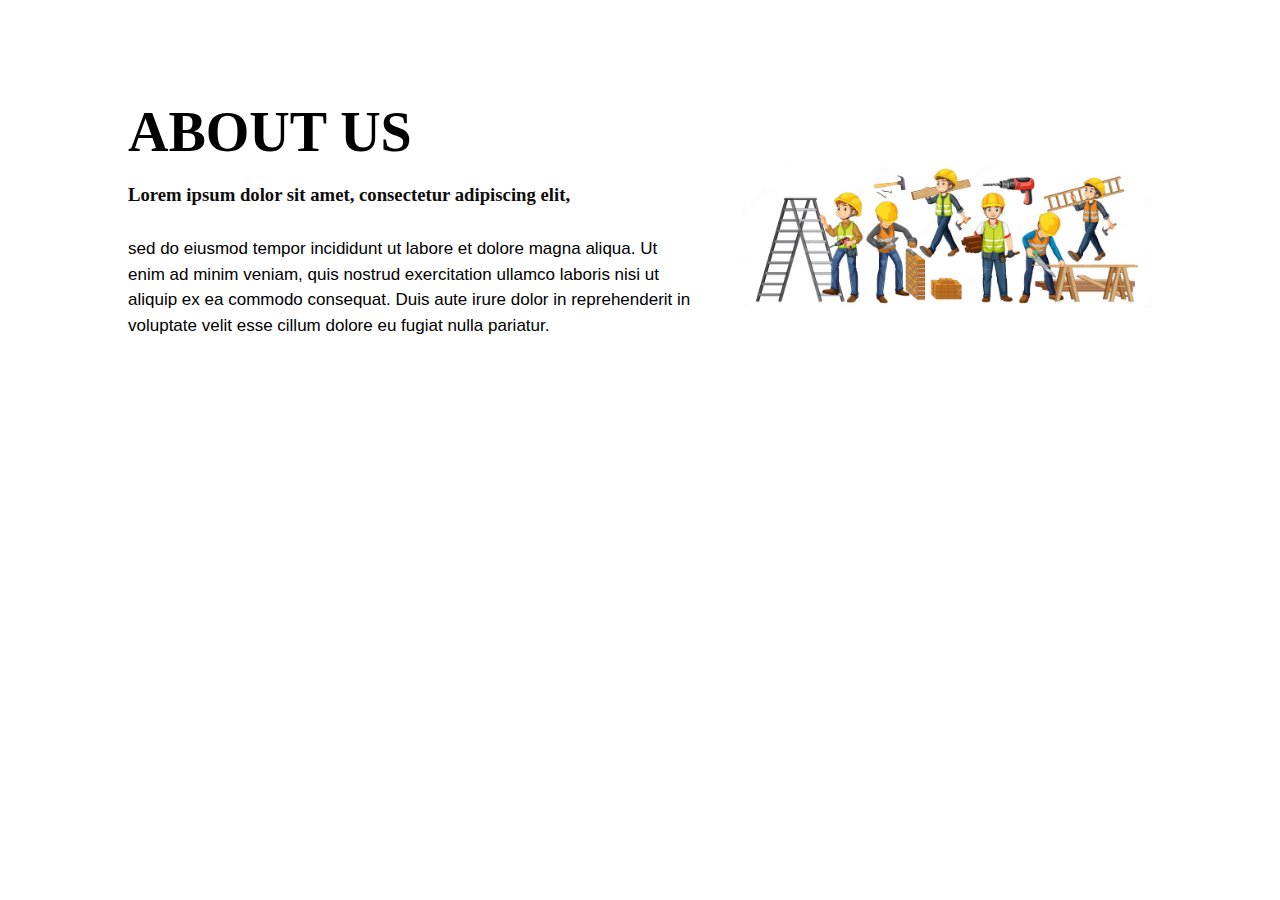
==== about.html @ 1a6777f7 "adding about us page and footer" ====
<!DOCTYPE html>
<html lang="en">
<head>
  <meta charset="UTF-8">
  <meta http-equiv="X-UA-Compatible" content="IE=edge">
  <meta name="viewport" content="width=device-width, initial-scale=1.0">
  <title>About Us</title>
  <link rel="stylesheet" href="about.css">

  
</head>
<body>
    <div class="section">
      <div class="container">
        <div class="content-section">
        <div class="title">
          <h1>About Us</h1>
        </div>
          <div class="content">
            <h3>Lorem ipsum dolor sit amet, consectetur adipiscing elit,</h3> 
              <p>sed do eiusmod tempor incididunt ut labore et dolore magna aliqua. 
              Ut enim ad minim veniam, quis nostrud exercitation ullamco laboris 
              nisi ut aliquip ex ea commodo consequat. Duis aute irure dolor 
              in reprehenderit in voluptate velit esse cillum dolore 
              eu fugiat nulla pariatur.</p>
          </div>
            <div class="image-section">
              <img src="image1.avif">
            </div>
      </div>
    </div>
      
</body>
</html>
---- about.css ----
*{
  margin: 0px;
  padding: 0px;
  box-sizing: border-box;

}
.section {
width: 100%;
min-height: 100vh;
background-color: white;
}
.container {
width: 80%;
display: block;
margin: auto;
padding-top: 100px;
}
.content {
float: left;
width: 55%;
}
.image-section {
float:right; 
width: 40%;

}
.image-section img {
width: 100%;
height: auto; 
}
.content-section .title {
text-transform: uppercase;
font-size: 28px;
}
.content-section .content h3{
margin-top: 20px;
color: #0e0d0d;
}
.content-section .content p{
margin-top: 30px;
font-family: sans-serif;
font-size: 17px;
line-height: 1.5;
}
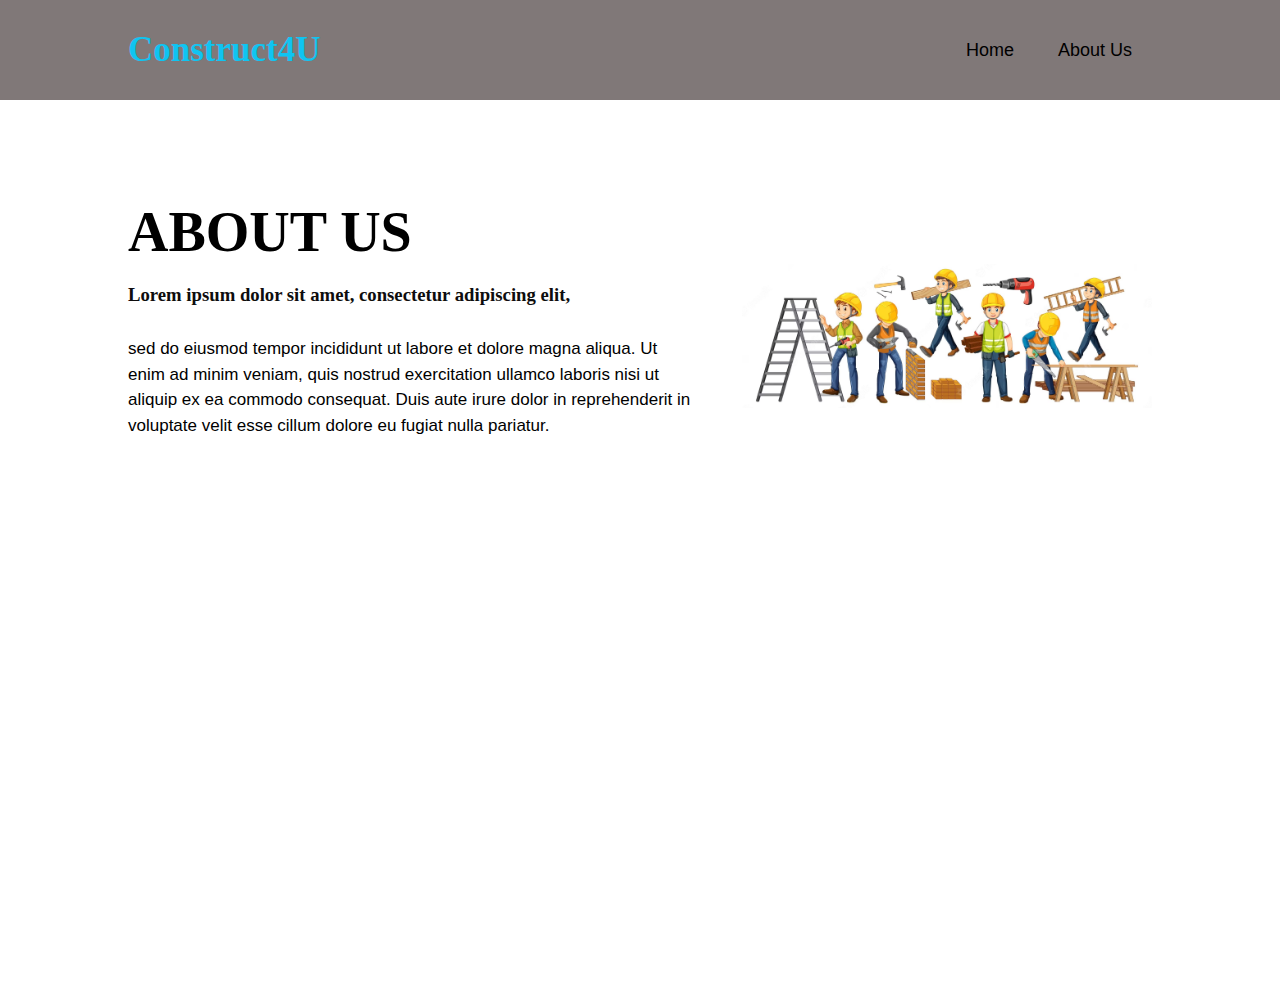
==== commit 0e756ffb: "added navbar to both pages" ====
--- a/about.html
+++ b/about.html
@@ -10,7 +10,19 @@
   
 </head>
 <body>
-    <div class="section">
+  <header class="main-header">
+    <h1>Construct4U</h1>
+
+    <nav class="bar">
+        <ul>
+            <li><a href="index.html">Home</a></li>
+            <li><a href="about.html">About Us</a></li>
+
+        </ul>
+    </nav>
+    </header>
+   <main></main>
+     <div class="section">
       <div class="container">
         <div class="content-section">
         <div class="title">
@@ -28,7 +40,7 @@
               <img src="image1.avif">
             </div>
       </div>
-    </div>
-      
+      </div>
+    </main>
 </body>
 </html>--- a/about.css
+++ b/about.css
@@ -42,3 +42,43 @@
 font-size: 17px;
 line-height: 1.5;
 }
+
+.bar li a {
+  font-family: Arial, Helvetica, sans-serif;
+  font-weight: 450;
+  font-size: 18px;
+  color: rgb(0, 0, 0);
+  text-decoration: none;
+  transition: all 0.3s ease 0s;
+
+}
+
+.main-header {
+  display: flex;
+  justify-content: space-between;
+  align-items: center;
+  padding: 30px 10%;
+  background-image: url();
+  background-size: cover;
+  background-color: rgb(128, 120, 120);
+}
+
+.main-header h1 {
+  color: rgb(16, 196, 241);
+  font-size: 35px;
+}
+
+.bar ul{
+  list-style: none;
+}
+
+.bar li{
+  display: inline-block;
+  padding: 0px 20px;
+}
+
+.bar li a:hover{
+  color: rgb(0, 255, 255);
+}
+
+
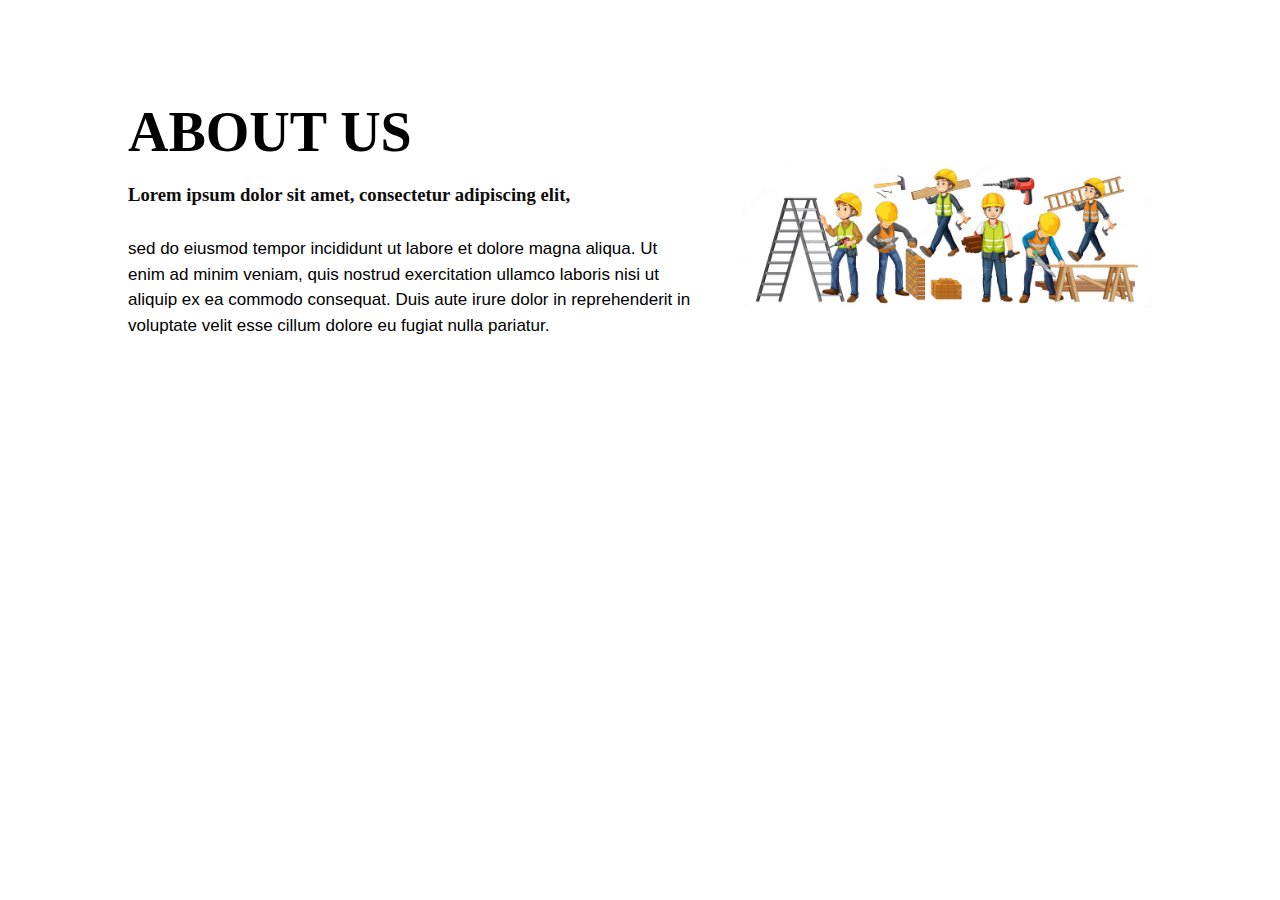
==== commit b5d0016e: "Revert "added navbar to both pages"" ====
--- a/about.html
+++ b/about.html
@@ -10,19 +10,7 @@
   
 </head>
 <body>
-  <header class="main-header">
-    <h1>Construct4U</h1>
-
-    <nav class="bar">
-        <ul>
-            <li><a href="index.html">Home</a></li>
-            <li><a href="about.html">About Us</a></li>
-
-        </ul>
-    </nav>
-    </header>
-   <main></main>
-     <div class="section">
+    <div class="section">
       <div class="container">
         <div class="content-section">
         <div class="title">
@@ -40,7 +28,7 @@
               <img src="image1.avif">
             </div>
       </div>
-      </div>
-    </main>
+    </div>
+      
 </body>
 </html>--- a/about.css
+++ b/about.css
@@ -42,43 +42,3 @@
 font-size: 17px;
 line-height: 1.5;
 }
-
-.bar li a {
-  font-family: Arial, Helvetica, sans-serif;
-  font-weight: 450;
-  font-size: 18px;
-  color: rgb(0, 0, 0);
-  text-decoration: none;
-  transition: all 0.3s ease 0s;
-
-}
-
-.main-header {
-  display: flex;
-  justify-content: space-between;
-  align-items: center;
-  padding: 30px 10%;
-  background-image: url();
-  background-size: cover;
-  background-color: rgb(128, 120, 120);
-}
-
-.main-header h1 {
-  color: rgb(16, 196, 241);
-  font-size: 35px;
-}
-
-.bar ul{
-  list-style: none;
-}
-
-.bar li{
-  display: inline-block;
-  padding: 0px 20px;
-}
-
-.bar li a:hover{
-  color: rgb(0, 255, 255);
-}
-
-
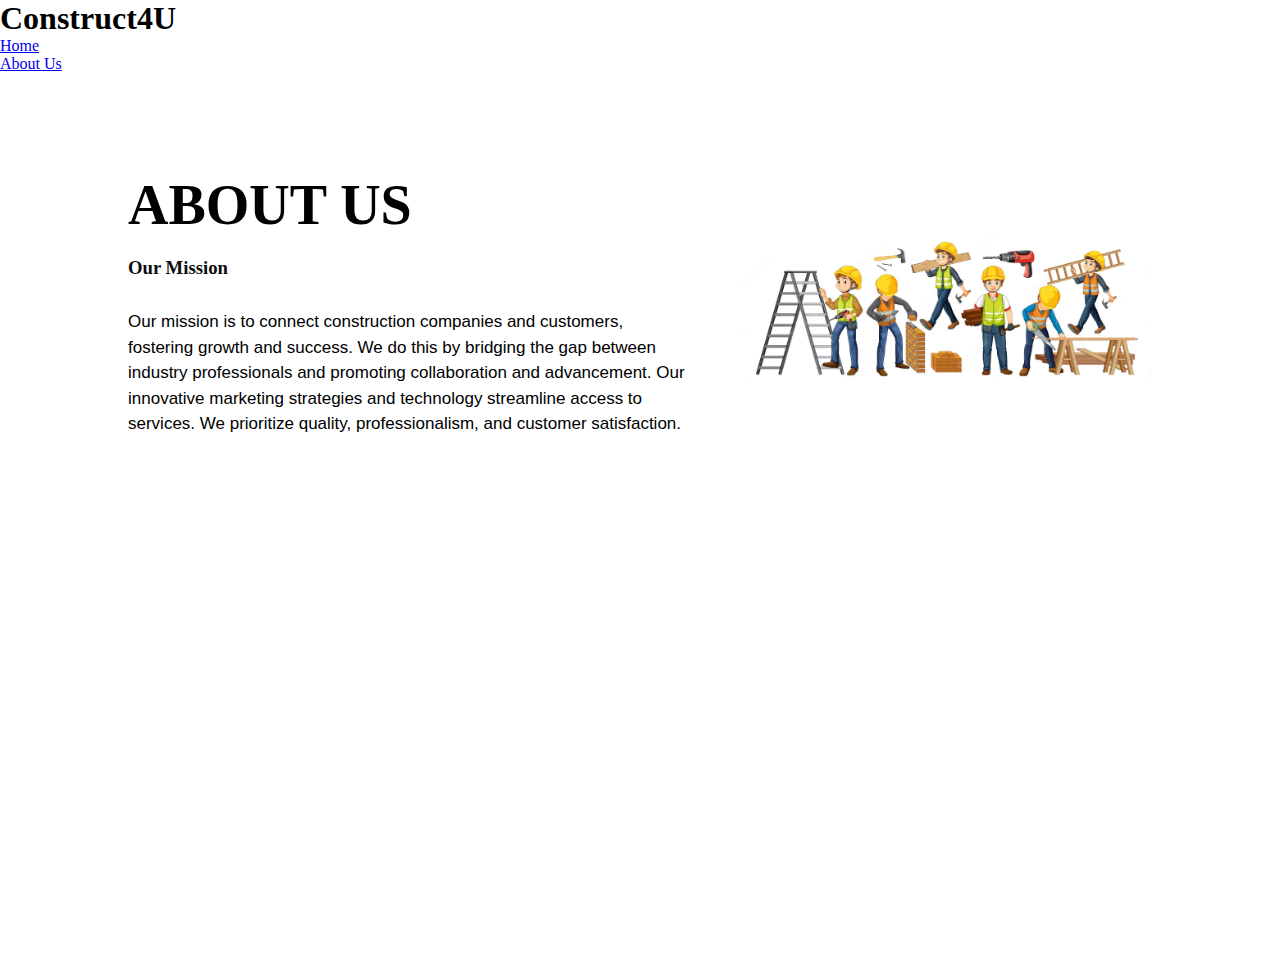
==== commit 8192316b: "brining it back" ====
--- a/about.html
+++ b/about.html
@@ -10,25 +10,37 @@
   
 </head>
 <body>
-    <div class="section">
+  <header class="main-header">
+    <h1>Construct4U</h1>
+
+    <nav class="bar">
+        <ul>
+            <li><a href="index.html">Home</a></li>
+            <li><a href="about.html">About Us</a></li>
+
+        </ul>
+    </nav>
+    </header>
+   <main>
+     <div class="section">
       <div class="container">
         <div class="content-section">
         <div class="title">
           <h1>About Us</h1>
         </div>
           <div class="content">
-            <h3>Lorem ipsum dolor sit amet, consectetur adipiscing elit,</h3> 
-              <p>sed do eiusmod tempor incididunt ut labore et dolore magna aliqua. 
-              Ut enim ad minim veniam, quis nostrud exercitation ullamco laboris 
-              nisi ut aliquip ex ea commodo consequat. Duis aute irure dolor 
-              in reprehenderit in voluptate velit esse cillum dolore 
-              eu fugiat nulla pariatur.</p>
+            <h3>Our Mission</h3> 
+              <p>Our mission is to connect construction companies and customers, fostering growth and
+                success. We do this by bridging the gap between industry professionals
+                and promoting collaboration and advancement. Our innovative
+                marketing strategies and technology streamline access to services. We
+                prioritize quality, professionalism, and customer satisfaction.</p>
           </div>
             <div class="image-section">
               <img src="image1.avif">
             </div>
       </div>
-    </div>
-      
+      </div>
+    </main>
 </body>
 </html>